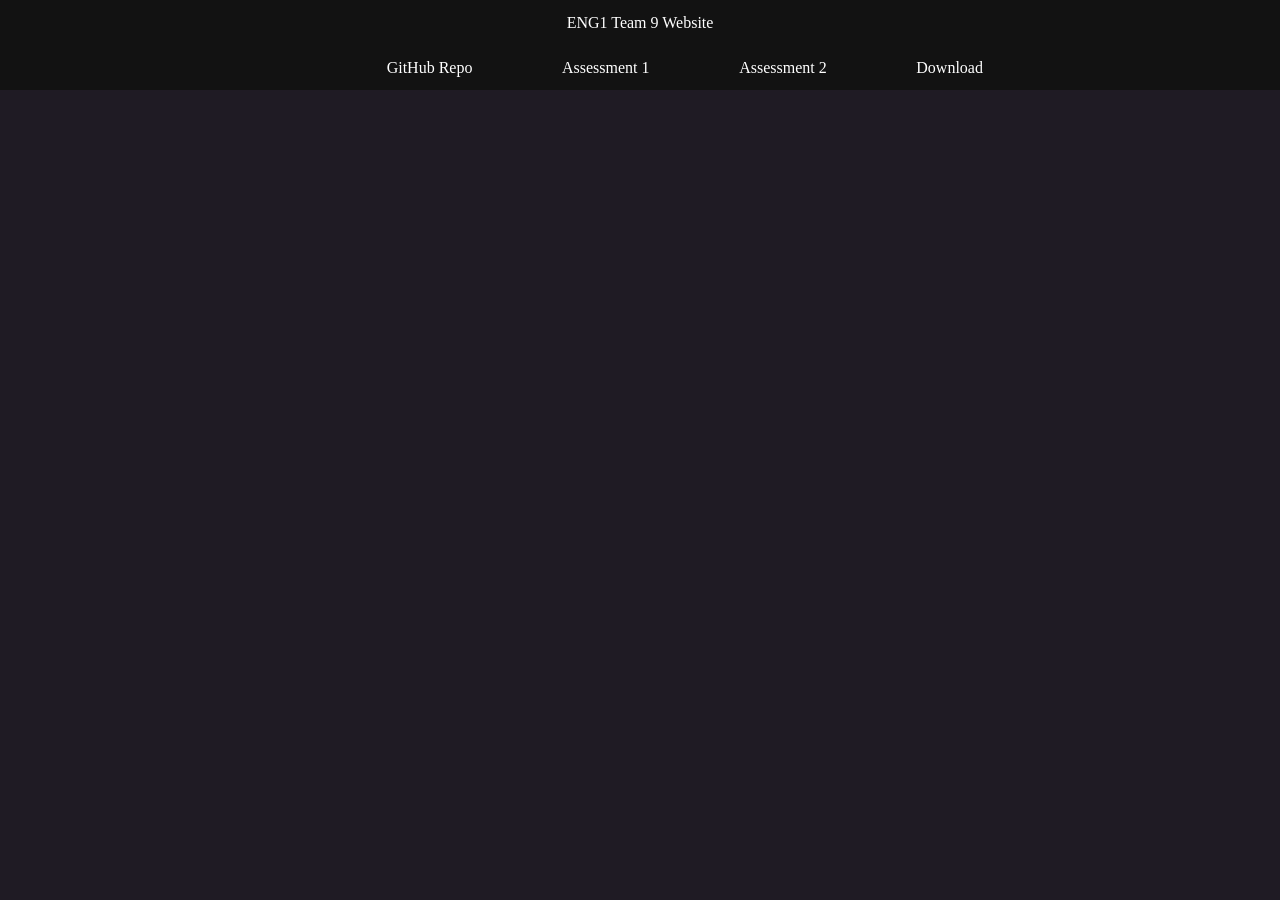
==== docs/index.html @ e5a29111 "Added first two weekly plans and set up a basic template for the website" ====
<!DOCTYPE html>
<html>
    <head>
        <link rel="stylesheet" type="text/css" href="./style.css"
    </head>
    <body>
        <div id="title-container">
            <div id="title">
                ENG1 Team 9 Website
            </div>
        </div>
        <div id="header-container">
            <div class="header-item"><a href="https://www.github.com/JD760/Team9-UniSim">GitHub Repo</a></div>
            <div class="header-item">Assessment 1</div>
            <div class="header-item">Assessment 2</div>
            <div class="header-item"><a href="download.html">Download</a></div>
        </div>
    </body>
</html>
---- docs/style.css ----
:root {
    --background: #121212;
    --background-secondary: #1F1B24;
    --primary: #42a5f5;
    --secondary: #ab47bc;
    --text: #fff;
}

body {
    margin: 0;
    padding: 0;
    background-color: var(--background-secondary);
}

#title-container {
    text-align: center;
    display: flex;
    align-items: center;
    justify-content: center;
    height: 5vh;
    background-color: var(--background);
    color: var(--text);
}

#title {
    display: flexbox;
}

#header-container {
    display: flex;
    flex-direction: row;
    justify-content: center;
    align-items: center;
    flex-wrap: nowrap;
    height: 5vh;
    background-color: var(--background);
}

.header-item {
    display: flexbox;
    margin-left: 7vw;
    color: var(--text);
}

.header-item > a {
    color: var(--text);
    text-decoration: none;
}

.header-item:hover {
    background-color: var(--primary);
}
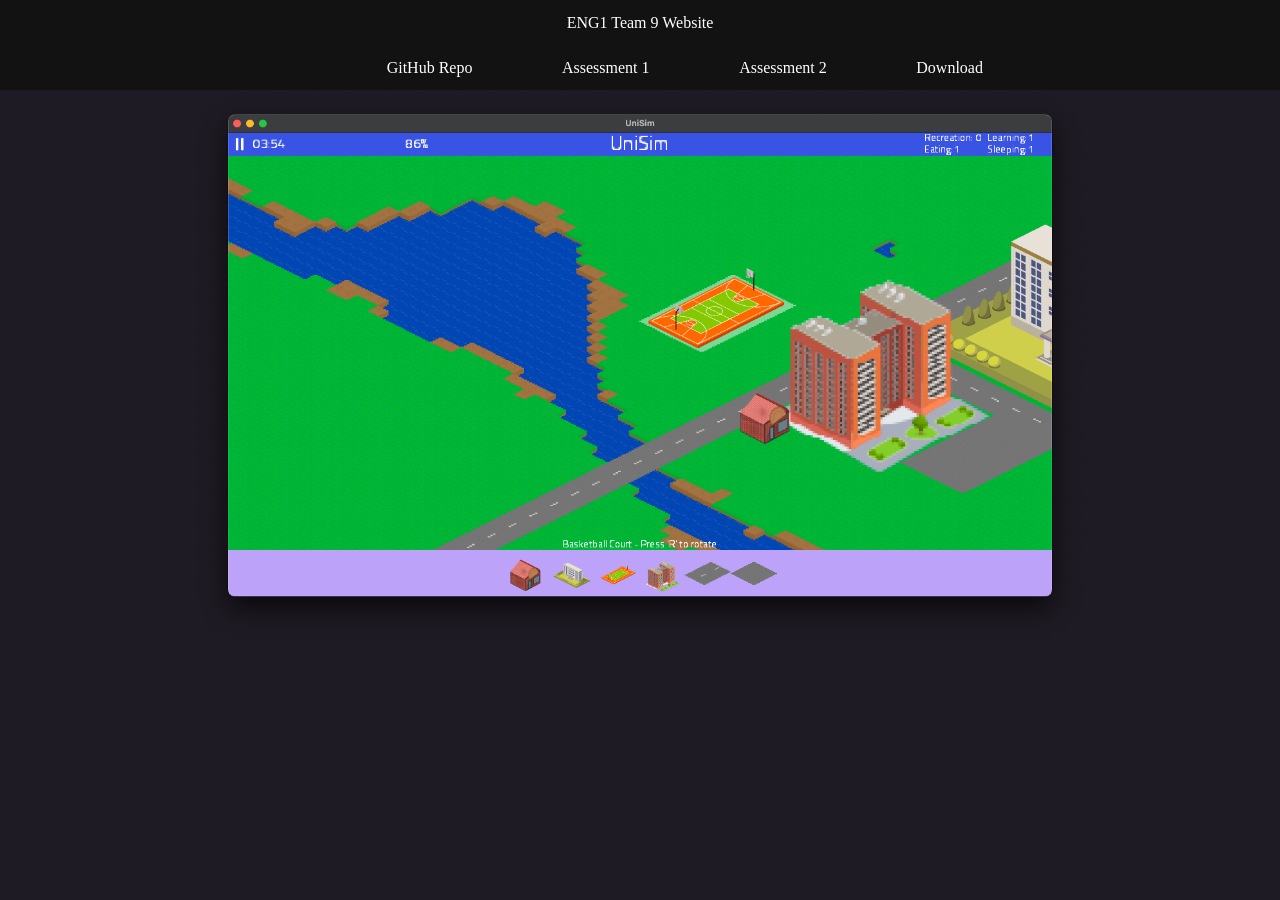
==== commit a23b4f78: "Added a screenshot to the website main page" ====
--- a/docs/index.html
+++ b/docs/index.html
@@ -1,7 +1,8 @@
 <!DOCTYPE html>
-<html>
+<html lang="en">
     <head>
-        <link rel="stylesheet" type="text/css" href="./style.css"
+        <title>UniSim Documentation</title>
+        <link rel="stylesheet" type="text/css" href="./index.css">
     </head>
     <body>
         <div id="title-container">
@@ -10,10 +11,25 @@
             </div>
         </div>
         <div id="header-container">
-            <div class="header-item"><a href="https://www.github.com/JD760/Team9-UniSim">GitHub Repo</a></div>
-            <div class="header-item">Assessment 1</div>
-            <div class="header-item">Assessment 2</div>
-            <div class="header-item"><a href="download.html">Download</a></div>
+            <div class="header-item"><p><a href="https://www.github.com/JD760/Team9-UniSim">GitHub Repo</a></p></div>
+            <div class="header-item dropdown">
+                <p class="dropdown-item">Assessment 1</p>
+                <div class="dropdown-content">
+                    <a href="weekly-plans.html">Weekly Plans</a>
+                    <a href="./deliverables/Req1.pdf" download="Req1.pdf">Requirements</a>
+                    <a href="architecture.html">Architecture</a>
+                    <a href="./deliverables/Plan1.pdf" download="Plan1.pdf">Method Selection & Planning</a>
+                    <a href="./deliverables/Risk1.pdf" download="Risk1.pdf">Risk Assessment & Mitigation</a>
+                    <a href="./deliverables/Impl1.pdf" download="Impl1.pdf">Implementation</a>
+                </div>
+            </div>
+            <div class="header-item dropdown">
+                <p class="dropdown-item">Assessment 2</p>
+                <div class="dropdown-content">
+                </div>
+            </div>
+            <div class="header-item"><p><a href="UniSim-1.0.0.jar" download="UniSim-1.0.0.jar">Download</a></p></div>
         </div>
+        <img id="gameplay-image" src="UniSim Screenshot.png"/>
     </body>
 </html>
--- a/docs/index.css
+++ b/docs/index.css
@@ -0,0 +1,90 @@
+:root {
+    --background: #121212;
+    --background-secondary: #1F1B24;
+    --primary: #42a5f5;
+    --secondary: #ab47bc;
+    --text: #fff;
+}
+
+body {
+    margin: 0;
+    padding: 0;
+    background-color: var(--background-secondary);
+}
+
+#title-container {
+    text-align: center;
+    display: flex;
+    align-items: center;
+    justify-content: center;
+    height: 5vh;
+    background-color: var(--background);
+    color: var(--text);
+}
+
+#title {
+    display: flexbox;
+}
+
+#header-container {
+    display: flex;
+    flex-direction: row;
+    justify-content: center;
+    align-items: center;
+    flex-wrap: nowrap;
+    height: 5vh;
+    background-color: var(--background);
+}
+
+.header-item {
+    display: flexbox;
+    margin-left: 7vw;
+    color: var(--text);
+}
+
+.header-item > p > a {
+    color: var(--text);
+    text-decoration: none;
+}
+
+.header-item:hover {
+    background-color: var(--primary);
+}
+
+.dropdown {
+    position: relative;
+    display: inline-block;
+}
+
+.dropdown:hover .dropdown-content {
+    display: block;
+}
+
+.dropdown-content {
+    display: none;
+    position: absolute;
+    background-color: var(--background);
+    width: 10vw;
+    z-index: 1;
+}
+
+.dropdown-content > a {
+    display: block;
+    text-decoration: none;
+    color: var(--text);
+    border-top: 1px solid var(--text);
+    border-bottom: 1px solid var(--text);
+    padding: 1vh;
+}
+
+.dropdown-content > a:hover {
+    background-color: var(--primary);
+}
+.dropdown-content > a:last-child, a:first-child {
+    border: none;
+}
+
+#gameplay-image {
+    width: 70vw;
+    padding-left: 15vw;
+}
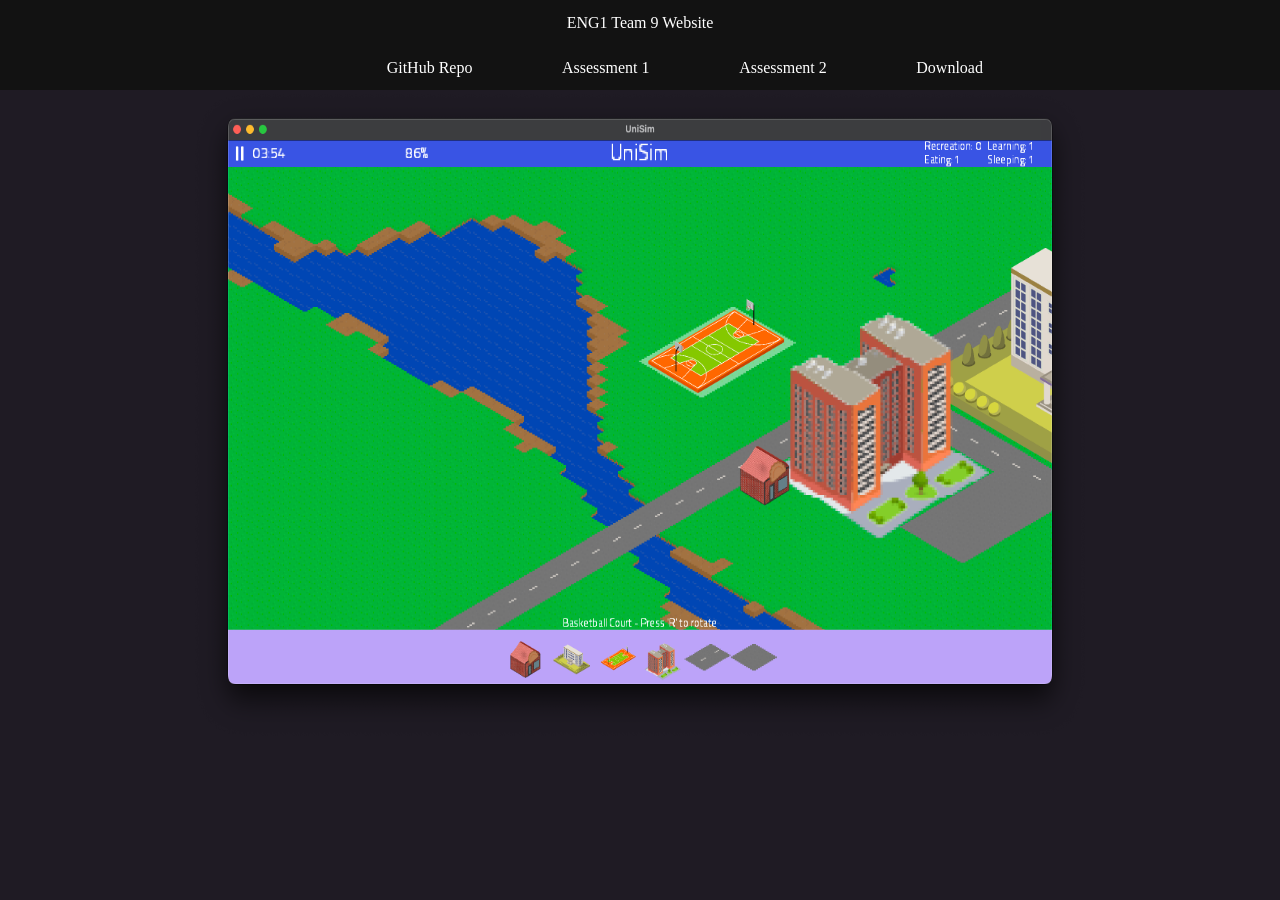
==== commit 93e9523e: "Fixed website image size" ====
--- a/docs/index.html
+++ b/docs/index.html
@@ -30,6 +30,6 @@
             </div>
             <div class="header-item"><p><a href="UniSim-1.0.0.jar" download="UniSim-1.0.0.jar">Download</a></p></div>
         </div>
-        <img id="gameplay-image" src="UniSim Screenshot.png"/>
+        <img id="gameplay-image" src="UniSim Screenshot.png" width="500" height="650"/>
     </body>
 </html>
